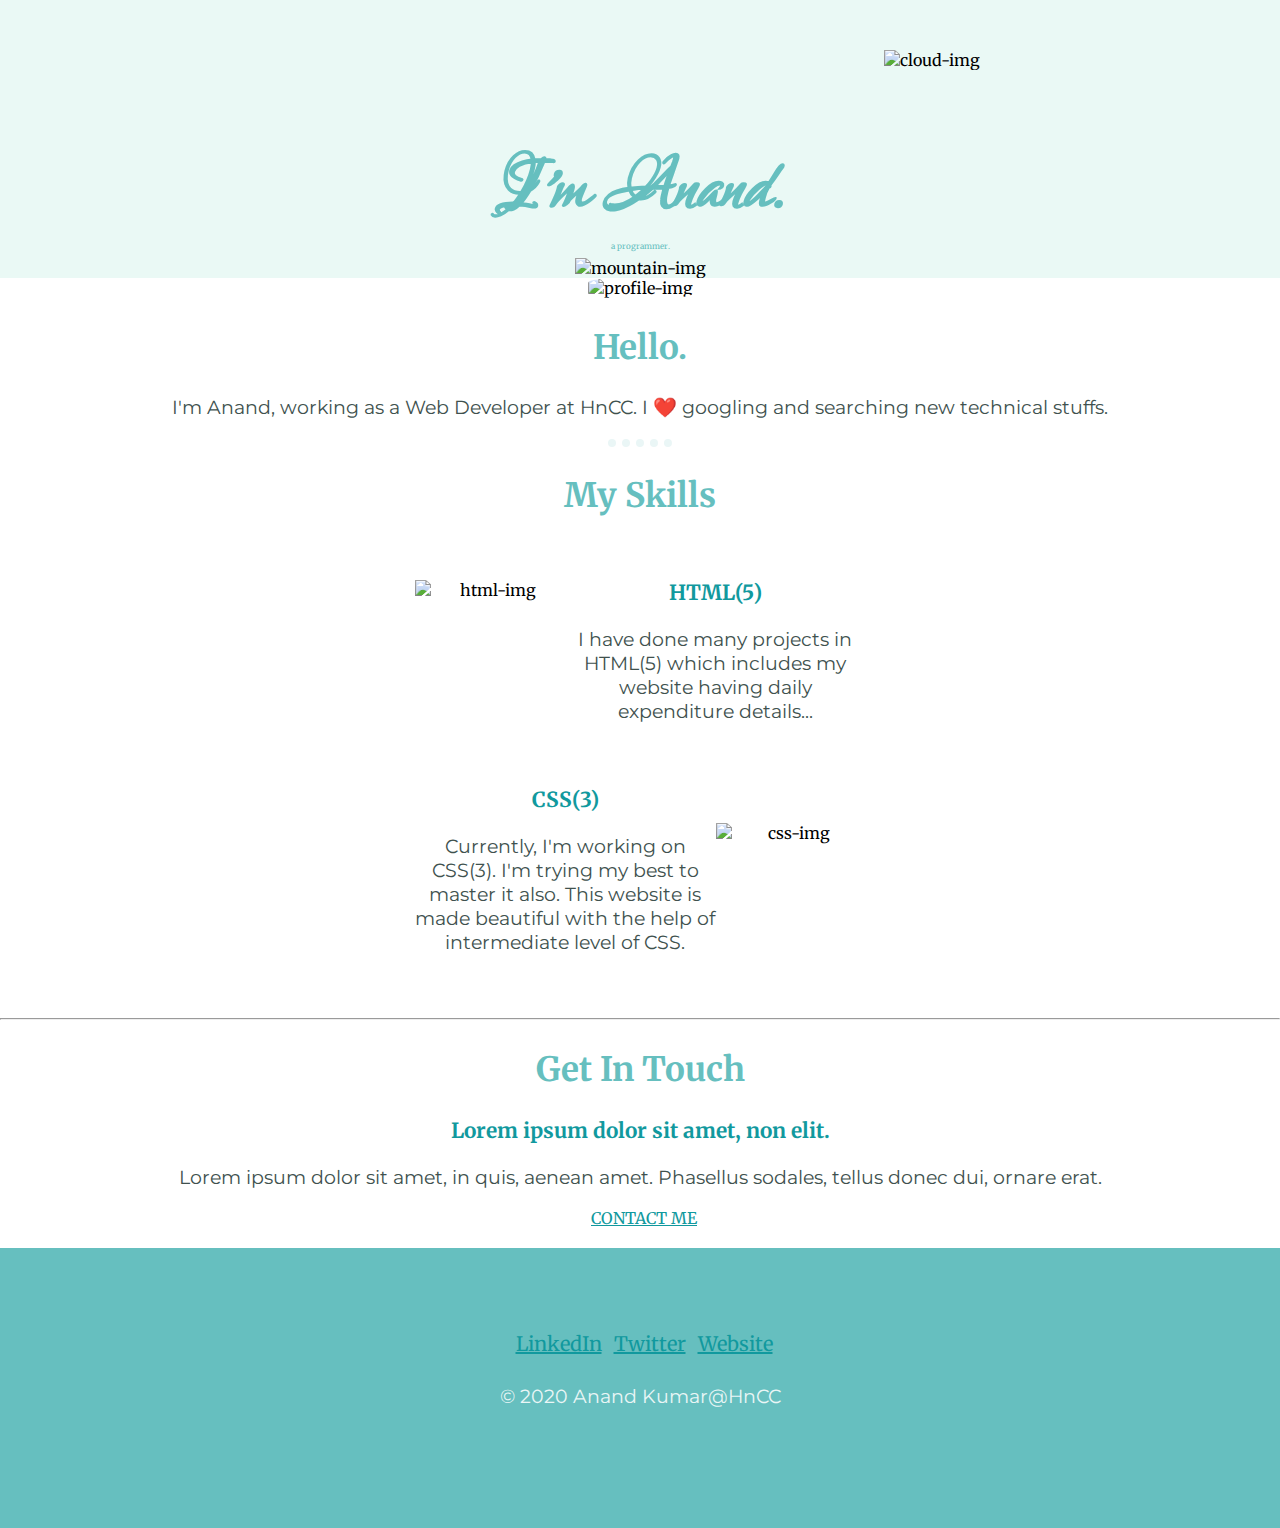
==== index.html @ a4a8036f "Update index.html" ====
<!DOCTYPE html>
<html lang="en" dir="ltr">
  <head>
    <meta charset="utf-8">
    <title>Anand Kumar</title>
    <link rel="stylesheet" href="css/styles.css">
    <link rel="icon" href="Images/favicon.ico">
    <link href="https://fonts.googleapis.com/css?family=Amiri|Merriweather|Montserrat|Lovers+Quarrel&display=swap" rel="stylesheet">
  </head>
  <body>
      <div class="top-container">
      <img class="top-cloud" src="Images/cloud.png" alt="cloud-img">
      <h1>I'm Anand.</h1>
      <h2 class="tagline">a programmer. </h2>
      <img class="bottom-cloud" src="Images/cloud.png" alt="cloud-img">
      <img src="Images/mountain.png" alt="mountain-img">
      </div>
      <div class="middle-container">
        <div class="profile">
          <img class="pro" src="Images\Anand.jpg" alt="profile-img">
          <h2>Hello.</h2>
          <p class="intro">I'm Anand, working as a Web Developer at HnCC. I ❤️ googling and searching new technical stuffs.</p>
        </div>
        <hr class="top-rule">
        <div class="skills">
          <h2>My Skills</h2>
          <div class="skill-row">
            <img class="html" src="https://www.flaticon.com/premium-icon/icons/svg/469/469781.svg" alt="html-img">
            <h3>HTML(5)</h3>
            <p>I have done many projects in HTML(5) which includes my website having daily expenditure details...</p>
          </div>
          <div class="skill-row">
            <img class="css" src="https://www.flaticon.com/premium-icon/icons/svg/2170/2170050.svg" alt="css-img">
            <h3>CSS(3)</h3>
            <p>Currently, I'm working on CSS(3). I'm trying my best to master it also. This website is made beautiful with the help of intermediate level of CSS.</p>
          </div>
          <hr class="middle-rule">
        </div>
        <div class="contact-me">
          <h2>Get In Touch</h2>
          <h3>Lorem ipsum dolor sit amet, non elit.</h3>
          <p>Lorem ipsum dolor sit amet, in quis, aenean amet. Phasellus sodales, tellus donec dui, ornare erat.</p>
          <a class="btn" href="mailto:kumarabhishek31853@gmail.com">CONTACT ME</a>
        </div>
      </div>


      <div class="bottom-container">
        <a class="footer-link" href="https://www.linkedin.com/">LinkedIn</a>
        <a class="footer-link" href="https://twitter.com/">Twitter</a>
        <a class="footer-link" href="https://www.hnccbits.com/">Website</a>
        <p class="Trademark">© 2020 Anand Kumar@HnCC</p>
      </div>


      </div>
  </body>
</html>
---- css/styles.css ----
a{
  margin-left: 8px;
  color: #11999E;
}
body{
  margin: 0;
  text-align: center;
  font-family: 'Merriweather', serif;
}
h1{
  font-family: 'Lovers Quarrel', cursive;
  font-size: 5.625rem;
  font-style: italic;
  margin-top: 2.5rem;
  margin-bottom: 0;
  color: #66BFBF;
}
h2{
  font-size: 2.1rem;
  color: #66BFBF;
}
h3{
  font-size: 130%;
  color: #11999E;
}
p{
  font-family: 'Montserrat', sans-serif;
  font-size: 120%;
  color: #40514E;
}
.tagline{
  font-size: 8px;
  margin-top: 0;
  color: #66BFBF;
  font-weight: normal;
}
.top-container{
  background-color: #EAF9F5;
  padding-top: 100px;
  position: relative;
}
.middle-container{
}
.bottom-container{
  background-color: #66BFBF;
  height: 120px;
  line-height: 2em;
  padding: 80px;
  margin-top: 20px;
}
.top-cloud{
  position: absolute;
  right: 300px;
  top: 50px;
}
.bottom-cloud{
  position: absolute;
  left: 300px;
  bottom: 300px;
}
.css{
  height: 150px;
  width: 150px;
  float: right;
  padding-top: 8%;
}
.html{
  height: 150px;
  width: 150px;
  float: left;
  margin-bottom: 10px;
}
.pro{
  height: 25%;
  width: 13%;
  border-radius: 25%;
}
.pro:hover{
  border-style: inset;
}
.skill-row{
  width: 451px;
  margin: 5% auto 5% auto;
}
.Trademark{
  color: #EAF6F6;
}
.top-rule{
  width: 5%;
  border-style: none;
  border-top-style: dotted;
  border-width: 8px;
  border-color: #EAF6F6;
}
.footer-link{
  font-size: 1.25rem;
}
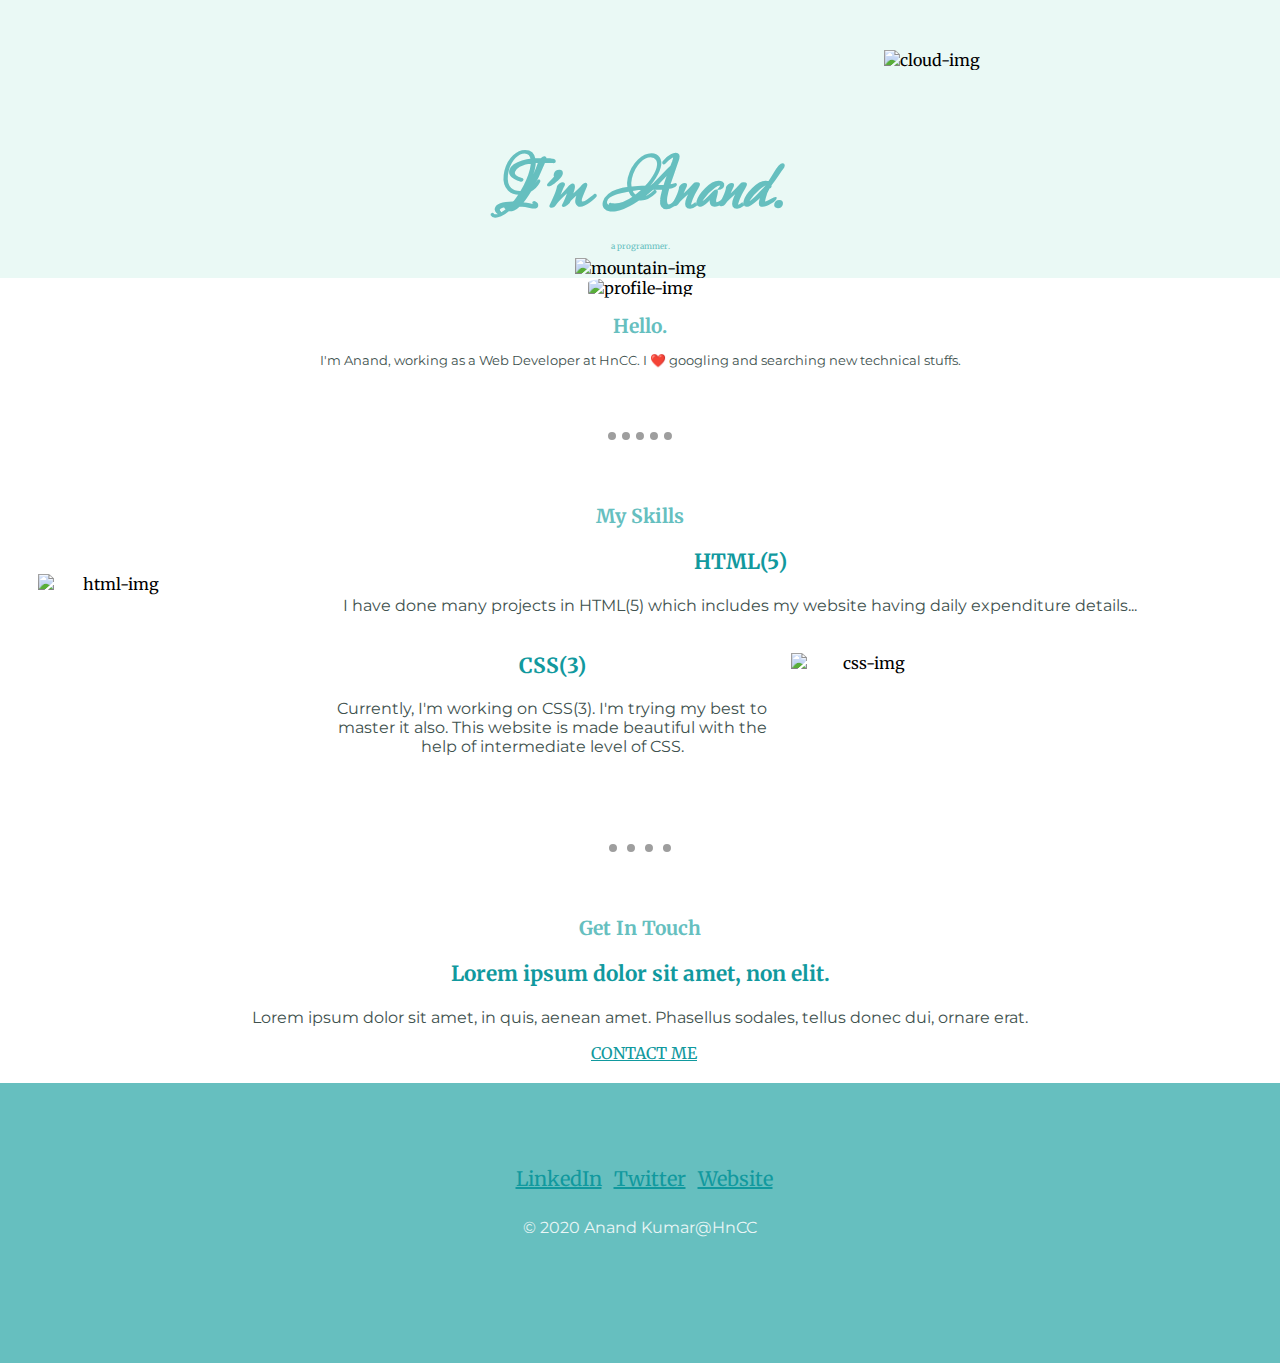
==== commit 86382c81: "update index" ====
--- a/index.html
+++ b/index.html
@@ -24,7 +24,7 @@
         <hr class="top-rule">
         <div class="skills">
           <h2>My Skills</h2>
-          <div class="skill-row">
+          <div class="html-skill-row">
             <img class="html" src="https://www.flaticon.com/premium-icon/icons/svg/469/469781.svg" alt="html-img">
             <h3>HTML(5)</h3>
             <p>I have done many projects in HTML(5) which includes my website having daily expenditure details...</p>
--- a/css/styles.css
+++ b/css/styles.css
@@ -16,7 +16,7 @@
   color: #66BFBF;
 }
 h2{
-  font-size: 2.1rem;
+  font-size: 1.2rem;
   color: #66BFBF;
 }
 h3{
@@ -25,15 +25,10 @@
 }
 p{
   font-family: 'Montserrat', sans-serif;
-  font-size: 120%;
+  font-size: 100%;
   color: #40514E;
 }
-.tagline{
-  font-size: 8px;
-  margin-top: 0;
-  color: #66BFBF;
-  font-weight: normal;
-}
+/************************** CONTAINERS ********************************/
 .top-container{
   background-color: #EAF9F5;
   padding-top: 100px;
@@ -47,6 +42,18 @@
   line-height: 2em;
   padding: 80px;
   margin-top: 20px;
+}
+/********************* CLASS SELECTORS **************************/
+.intro{
+  font-family: 'Montserrat', sans-serif;
+  font-size: 80%;
+  color: #40514E;
+}
+.tagline{
+  font-size: 50%;
+  margin-top: 0;
+  color: #66BFBF;
+  font-weight: normal;
 }
 .top-cloud{
   position: absolute;
@@ -62,13 +69,14 @@
   height: 150px;
   width: 150px;
   float: right;
-  padding-top: 8%;
+  margin: 0 2%;
 }
 .html{
   height: 150px;
   width: 150px;
   float: left;
-  margin-bottom: 10px;
+  margin: 0 2%;
+  padding-top: 2%;
 }
 .pro{
   height: 25%;
@@ -79,8 +87,8 @@
   border-style: inset;
 }
 .skill-row{
-  width: 451px;
-  margin: 5% auto 5% auto;
+  width: 50%;
+  margin: 3% auto 7%;
 }
 .Trademark{
   color: #EAF6F6;
@@ -90,7 +98,18 @@
   border-style: none;
   border-top-style: dotted;
   border-width: 8px;
-  border-color: #EAF6F6;
+  border-color: #9E9E9E;
+  margin-top: 5%;
+}
+.middle-rule{
+  width: 5%;
+  border-style: none;
+  border-top-style: dotted;
+  border-width: 8px;
+  border-color: #9E9E9E;
+}
+.skills{
+  margin: 5% 1% 5% 1%;
 }
 .footer-link{
   font-size: 1.25rem;
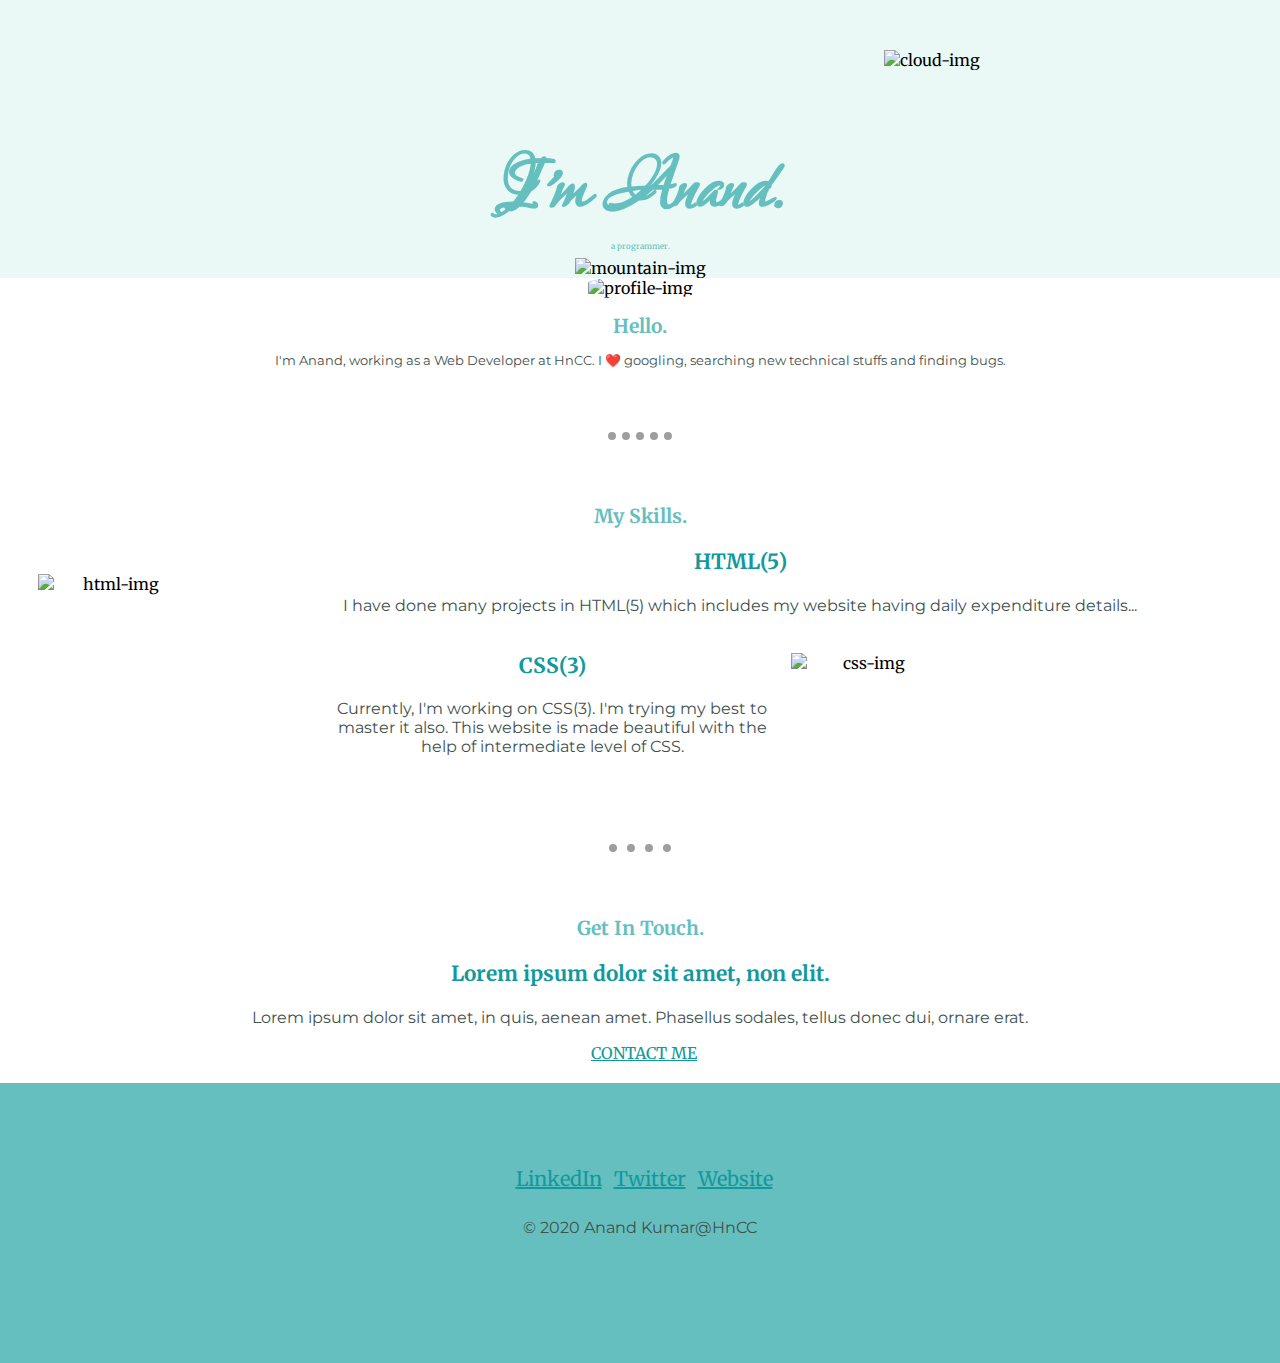
==== commit 62d3c387: "update" ====
--- a/index.html
+++ b/index.html
@@ -2,6 +2,7 @@
 <html lang="en" dir="ltr">
   <head>
     <meta charset="utf-8">
+    <meta name="viewport" content="width=device-width, initial-scale=1">
     <title>Anand Kumar</title>
     <link rel="stylesheet" href="css/styles.css">
     <link rel="icon" href="Images/favicon.ico">
@@ -13,17 +14,17 @@
       <h1>I'm Anand.</h1>
       <h2 class="tagline">a programmer. </h2>
       <img class="bottom-cloud" src="Images/cloud.png" alt="cloud-img">
-      <img src="Images/mountain.png" alt="mountain-img">
+      <img class="mountain-img" src="Images/mountain.png" alt="mountain-img">
       </div>
       <div class="middle-container">
         <div class="profile">
           <img class="pro" src="Images\Anand.jpg" alt="profile-img">
           <h2>Hello.</h2>
-          <p class="intro">I'm Anand, working as a Web Developer at HnCC. I ❤️ googling and searching new technical stuffs.</p>
+          <p class="intro">I'm Anand, working as a Web Developer at HnCC. I ❤️ googling, searching new technical stuffs and finding bugs.</p>
         </div>
         <hr class="top-rule">
         <div class="skills">
-          <h2>My Skills</h2>
+          <h2>My Skills.</h2>
           <div class="html-skill-row">
             <img class="html" src="https://www.flaticon.com/premium-icon/icons/svg/469/469781.svg" alt="html-img">
             <h3>HTML(5)</h3>
@@ -37,19 +38,17 @@
           <hr class="middle-rule">
         </div>
         <div class="contact-me">
-          <h2>Get In Touch</h2>
+          <h2>Get In Touch.</h2>
           <h3>Lorem ipsum dolor sit amet, non elit.</h3>
           <p>Lorem ipsum dolor sit amet, in quis, aenean amet. Phasellus sodales, tellus donec dui, ornare erat.</p>
-          <a class="btn" href="mailto:kumarabhishek31853@gmail.com">CONTACT ME</a>
+          <a href="mailto:kumarabhishek31853@gmail.com" class="Button">CONTACT ME</a>
         </div>
       </div>
-
-
       <div class="bottom-container">
         <a class="footer-link" href="https://www.linkedin.com/">LinkedIn</a>
         <a class="footer-link" href="https://twitter.com/">Twitter</a>
         <a class="footer-link" href="https://www.hnccbits.com/">Website</a>
-        <p class="Trademark">© 2020 Anand Kumar@HnCC</p>
+        <p class="copyright">© 2020 Anand Kumar@HnCC</p>
       </div>
 
 
